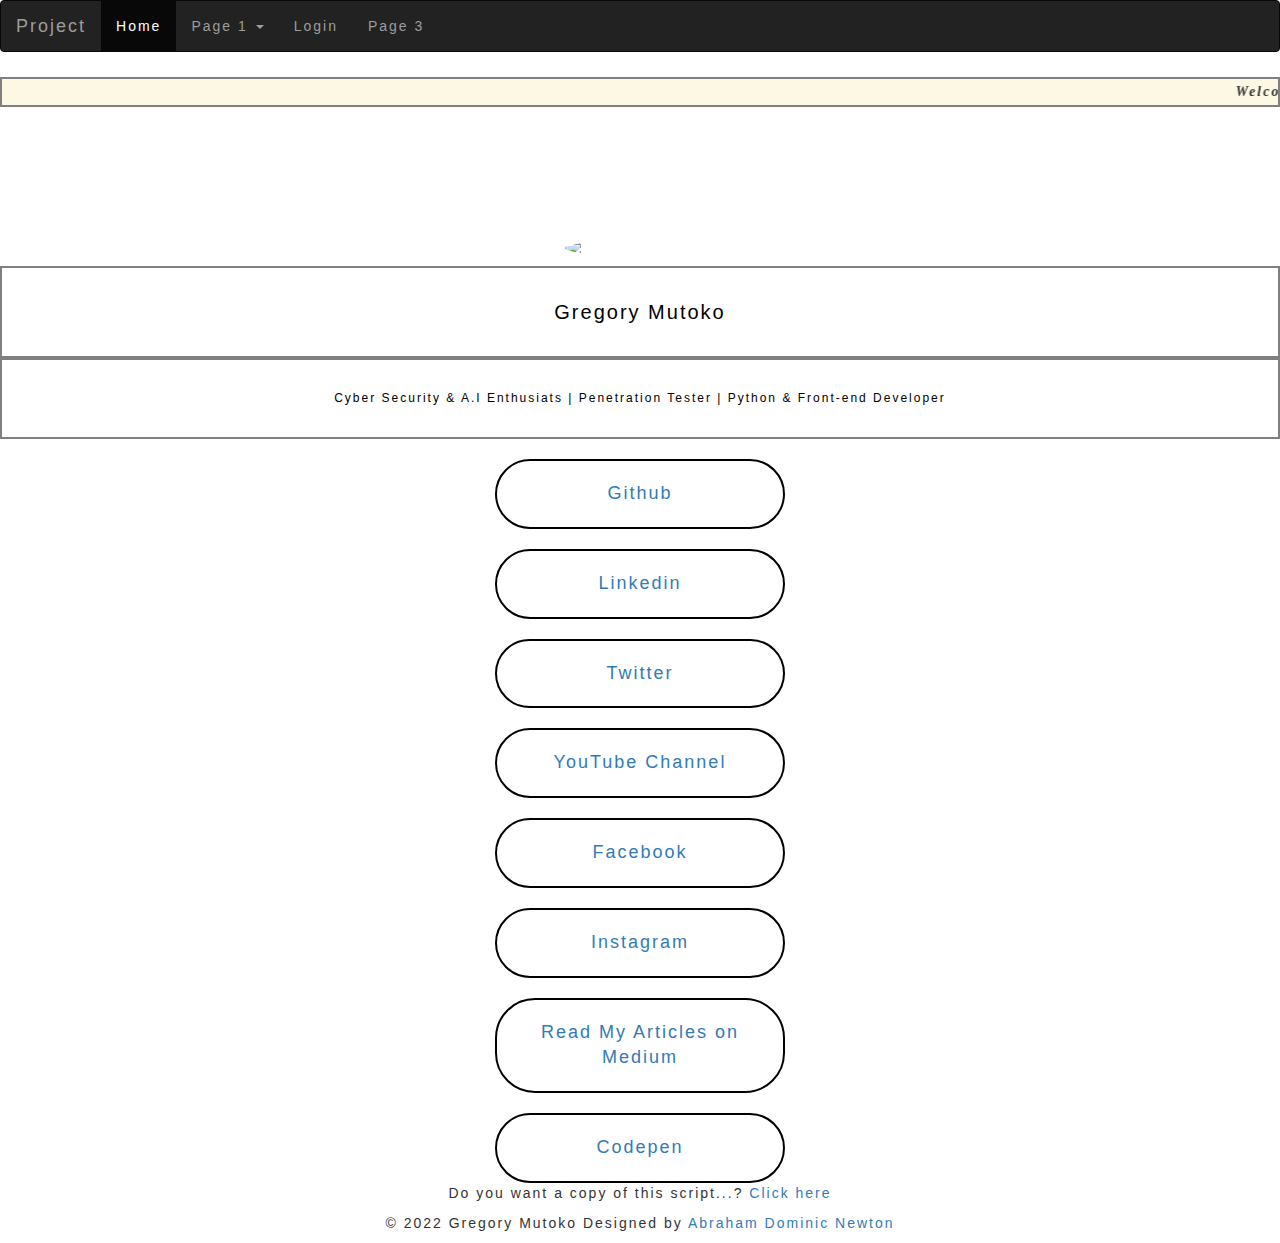
==== index.html @ f3643486 "Greg Assignment" ====
<html lang="en">

<head>
    <meta charset="UTF-8">
    <meta http-equiv="X-UA-Compatible" content="IE=edge">
    <meta name="viewport" content="width=device-width, initial-scale=1.0">
    <link rel="stylesheet" href="style.css">
    <link rel="icon" type="image/png" sizes="32x32" href="profiles.png">
    <link rel="icon" type="image/png" sizes="16x16" href="profiles.png">
    <link rel="stylesheet" href="https://maxcdn.bootstrapcdn.com/bootstrap/3.4.1/css/bootstrap.min.css">
   
  <script src="https://ajax.googleapis.com/ajax/libs/jquery/3.6.1/jquery.min.js"></script>
  <script src="https://maxcdn.bootstrapcdn.com/bootstrap/3.4.1/js/bootstrap.min.js"></script>
    <title>Social Media Portfolio</title>
</head>

<body>

    <nav class="navbar navbar-inverse">
        <div class="container-fluid">
          <div class="navbar-header">
            <a class="navbar-brand" href="#">Project</a>
          </div>
          <ul class="nav navbar-nav">
            <li class="active"><a href="#">Home</a></li>
            <li class="dropdown"><a class="dropdown-toggle" data-toggle="dropdown" href="#">Page 1 <span class="caret"></span></a>
              <ul class="dropdown-menu">
                <li><a href="#">About Me</a></li>
                <li><a href="#">Portfolio</a></li>
                <li><a href="#">Page 1-3</a></li>
              </ul>
            </li>
            <li><a href="login.html">Login</a></li>
            <li><a href="#">Page 3</a></li>
          </ul>
        </div>
      </nav>

<marquee class="mark"><i><b>Welcome to Gregory Mutoko official site <b><i></marquee>
    <!-- 1. Profile Picture  -->
    <img class="profile-picture"
        src="profiles.png" />

    <!-- 2. Profile Name or User Account  -->

    <div class="profile-name">Gregory Mutoko</div>
    <div class="uloko" >Cyber Security & A.I Enthusiats | Penetration Tester | Python &  Front-end Developer  </div>

    <!-- 3. Links  -->

    <a href="https://github.com/abrahamdominic"  class="links" target="_blank">
        Github
    </a>

    <a href="https://Linkedin.com/in/abrahamdominicnewton"  class="links" target="_blank">
        Linkedin
    </a>

    <a href="https://twitter.com/abrahamdomenick" class="links" target="_blank">
        Twitter
    </a>

    <a href="https://youtube.com" class="links" target="_blank">
        YouTube Channel
    </a>


    <a href="https://facebook.com/abrahamdomenick" class="links" target="_blank">
        Facebook
    </a>

    <a href="https://Instagram.com/abrahamdomenik" class="links" target="_blank">
        Instagram
    </a>

    <a href="https://medium.com/@ulokoabrahamdominic" class="links" target="_blank">
        Read My Articles on Medium
    </a>

    

    <a href="https://Codepen.com/abrahamdominic" class="links" target="_blank">
        Codepen
    </a>

    <div align="center"><p class="standard">Do you want a copy of this script...?  <a href="https://www.github.com/abrahamdominic/socialmediahandles" target="_blank">Click here</a> </p></div>

<footer>
    

   <div align="center">
        <div class="row">
            <div class="column large-full ss-copyright">
              <p class="standard"> <span>© 2022 Gregory Mutoko</span> 
                <span>Designed by <a href="https://www.github.com/abrahamdominic">Abraham Dominic Newton </a></span></p>
            </div>            
        </div>
    </div>
    </footer>

</html>
---- style.css ----
body {
  background-color: white;

  color: black;
  font-family: "Open Sans", sans-serif;
  letter-spacing: 2px;
}

marquee.mark  {
  margin-top: 5px;
  margin-bottom: 5px;
  border: 1px solid grey;
  border-width: 2px;
  font-family: roboto;


}

.profile-picture {
  display: block;
  margin-left: auto;
  margin-right: auto;

  margin-top: 10%;
  height: auto;
  max-width: 150px;

  border-radius: 50%;
}

.profile-name {
  text-align: center;
  padding: 30px;
  font-size: 20px;
  border: 1px solid grey;
  color: black;
  border-width: 2px;
  margin-top: 10px;
  
  
}
.uloko {
  text-align: center;
  padding: 30px;
  font-size: 12px;
  border: 1px solid grey;
  color: black;
  border-width: 2px;
  
  
  
}

.links {
  text-align: center;
  margin-top: 20px;
  border: 1px solid black;
  border-width: 2px;
  padding: 20px;

  width: 290px;
  display: block;
  margin-left: auto;
  margin-right: auto;

  border-radius: 40px;

  font-size: 18px;
}

a {
  text-decoration: none;

  color: red(128, 98, 0);
  transition: color 1s;
}

a:hover {
  color: white;
  background-color:  rgb(66, 66, 145);
  
  p.standard{
    font-size: 12px;
  
  }
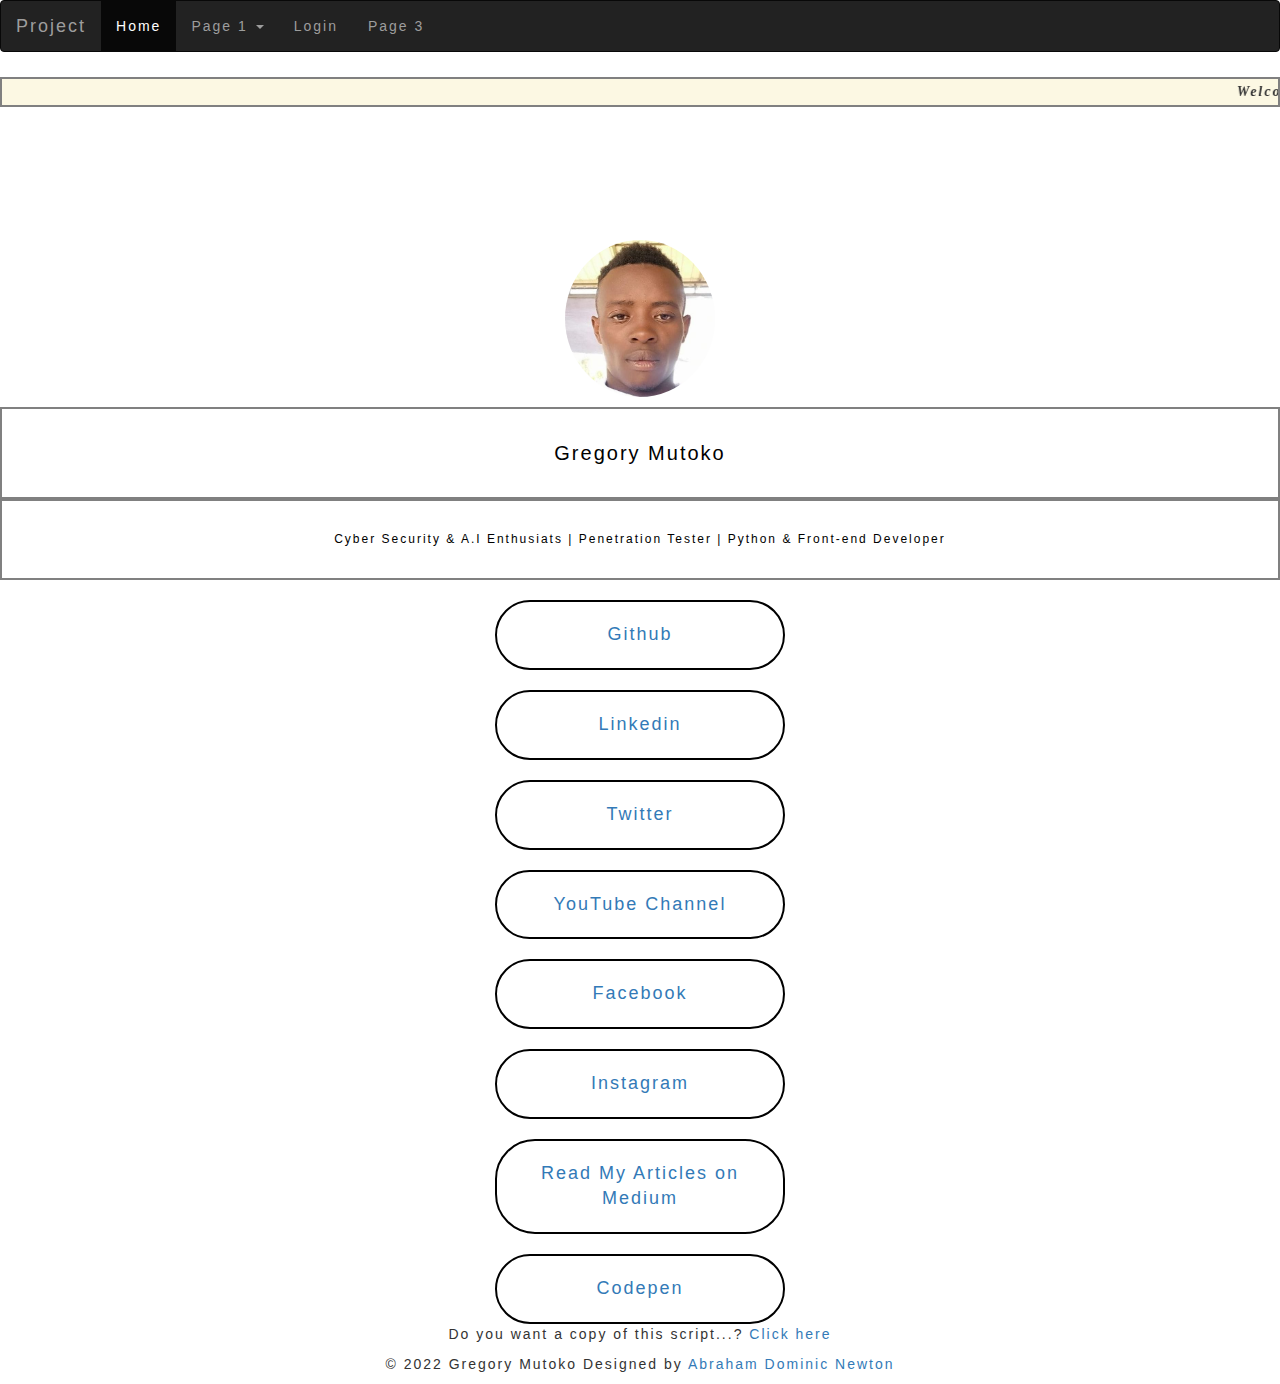
==== commit 13e4e98f: "Update index.html" ====
--- a/index.html
+++ b/index.html
@@ -39,7 +39,7 @@
 <marquee class="mark"><i><b>Welcome to Gregory Mutoko official site <b><i></marquee>
     <!-- 1. Profile Picture  -->
     <img class="profile-picture"
-        src="profiles.png" />
+        src="greg.jpg" />
 
     <!-- 2. Profile Name or User Account  -->
 
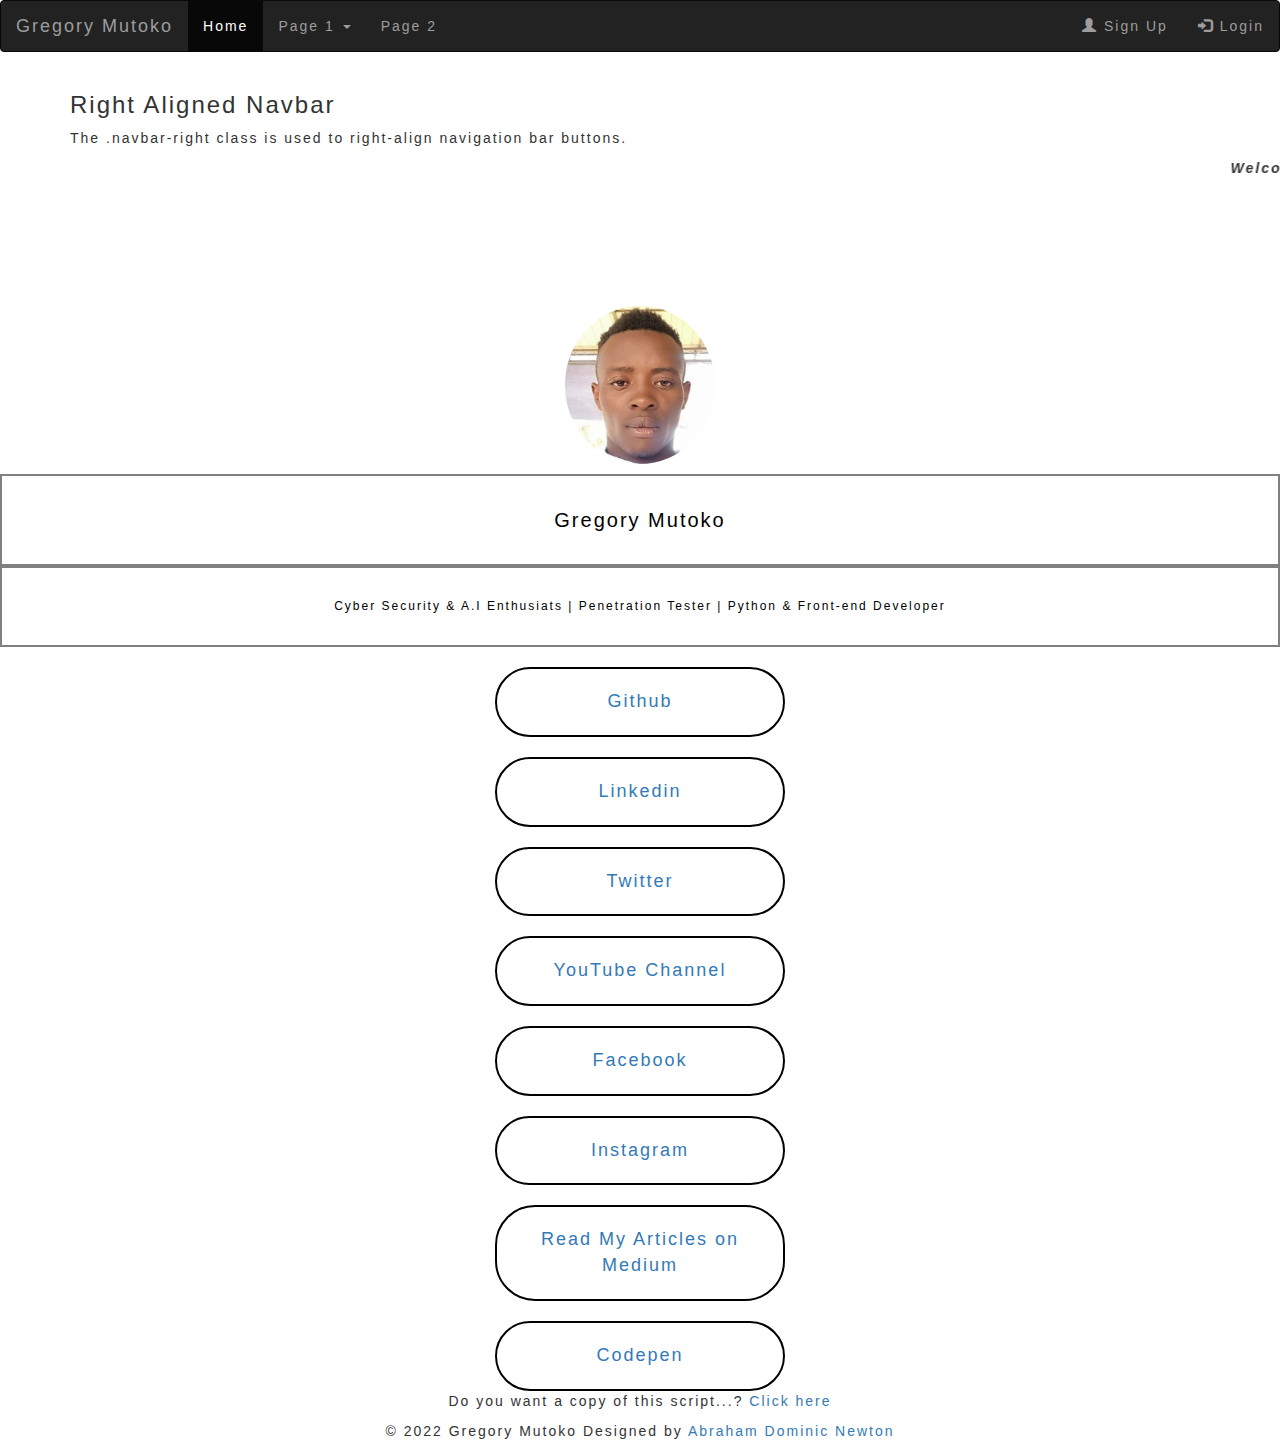
==== commit 75eb8f9f: "Greg Assignment" ====
--- a/index.html
+++ b/index.html
@@ -11,32 +11,56 @@
    
   <script src="https://ajax.googleapis.com/ajax/libs/jquery/3.6.1/jquery.min.js"></script>
   <script src="https://maxcdn.bootstrapcdn.com/bootstrap/3.4.1/js/bootstrap.min.js"></script>
-    <title>Social Media Portfolio</title>
+    <title>Gregory Mutoko</title>
 </head>
 
 <body>
 
-    <nav class="navbar navbar-inverse">
-        <div class="container-fluid">
-          <div class="navbar-header">
-            <a class="navbar-brand" href="#">Project</a>
-          </div>
-          <ul class="nav navbar-nav">
-            <li class="active"><a href="#">Home</a></li>
-            <li class="dropdown"><a class="dropdown-toggle" data-toggle="dropdown" href="#">Page 1 <span class="caret"></span></a>
-              <ul class="dropdown-menu">
-                <li><a href="#">About Me</a></li>
-                <li><a href="#">Portfolio</a></li>
-                <li><a href="#">Page 1-3</a></li>
-              </ul>
-            </li>
-            <li><a href="login.html">Login</a></li>
-            <li><a href="#">Page 3</a></li>
-          </ul>
-        </div>
-      </nav>
+    <!DOCTYPE html>
+<html lang="en">
+<head>
+  <title>Bootstrap Example</title>
+  <meta charset="utf-8">
+  <meta name="viewport" content="width=device-width, initial-scale=1">
+  <link rel="stylesheet" href="https://maxcdn.bootstrapcdn.com/bootstrap/3.4.1/css/bootstrap.min.css">
+  <script src="https://ajax.googleapis.com/ajax/libs/jquery/3.6.1/jquery.min.js"></script>
+  <script src="https://maxcdn.bootstrapcdn.com/bootstrap/3.4.1/js/bootstrap.min.js"></script>
+</head>
+<body>
 
-<marquee class="mark"><i><b>Welcome to Gregory Mutoko official site <b><i></marquee>
+<nav class="navbar navbar-inverse">
+  <div class="container-fluid">
+    <div class="navbar-header">
+      <a class="navbar-brand" href="#">Gregory Mutoko</a>
+    </div>
+    <ul class="nav navbar-nav">
+      <li class="active"><a href="#">Home</a></li>
+      <li class="dropdown"><a class="dropdown-toggle" data-toggle="dropdown" href="#">Page 1 <span class="caret"></span></a>
+        <ul class="dropdown-menu">
+          <li><a href="#">Page 1-1</a></li>
+          <li><a href="#">Page 1-2</a></li>
+          <li><a href="#">Page 1-3</a></li>
+        </ul>
+      </li>
+      <li><a href="#">Page 2</a></li>
+    </ul>
+    <ul class="nav navbar-nav navbar-right">
+      <li><a href="signup.html"><span class="glyphicon glyphicon-user"></span> Sign Up</a></li>
+      <li><a href="login.html"><span class="glyphicon glyphicon-log-in"></span> Login</a></li>
+    </ul>
+  </div>
+</nav>
+  
+<div class="container">
+  <h3>Right Aligned Navbar</h3>
+  <p>The .navbar-right class is used to right-align navigation bar buttons.</p>
+</div>
+
+</body>
+</html>
+
+
+<marquee class="greg"><i><b>Welcome to Gregory Mutoko official site <b><i></marquee>
     <!-- 1. Profile Picture  -->
     <img class="profile-picture"
         src="greg.jpg" />
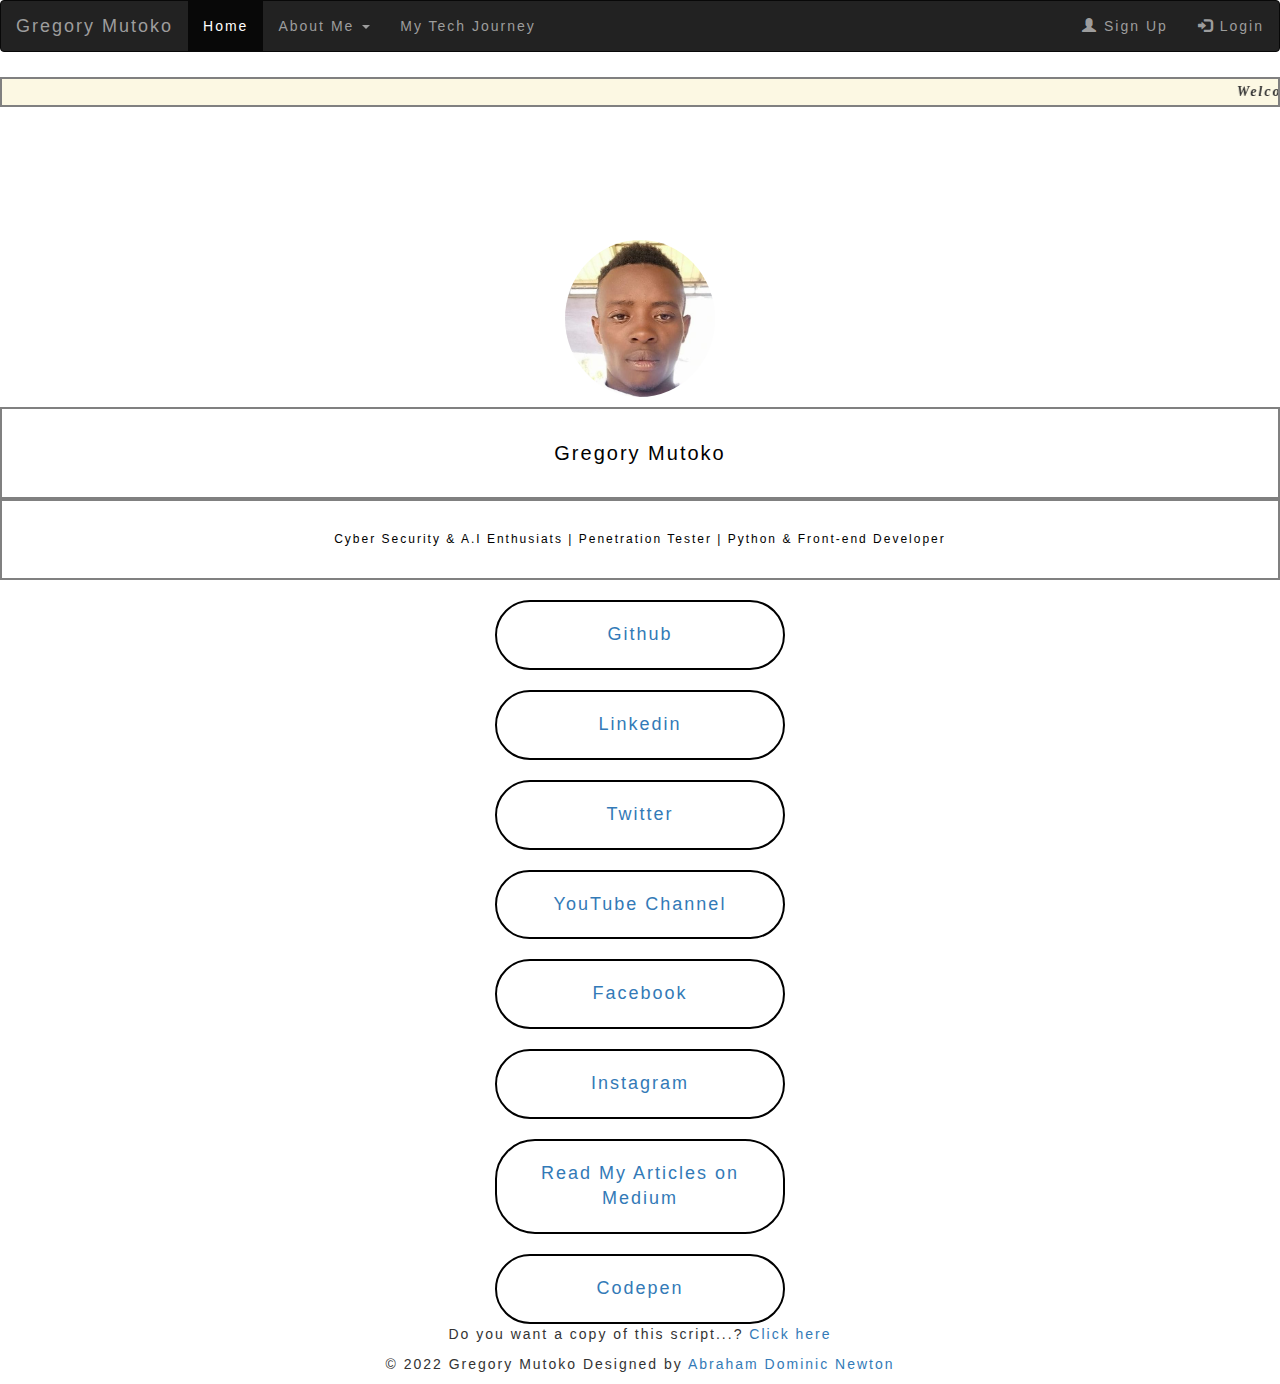
==== commit 6aab586f: "Resume" ====
--- a/index.html
+++ b/index.html
@@ -23,6 +23,7 @@
   <meta charset="utf-8">
   <meta name="viewport" content="width=device-width, initial-scale=1">
   <link rel="stylesheet" href="https://maxcdn.bootstrapcdn.com/bootstrap/3.4.1/css/bootstrap.min.css">
+    <link rel="shortcut icon" href="greg.jpg" type="image/x-icon">
   <script src="https://ajax.googleapis.com/ajax/libs/jquery/3.6.1/jquery.min.js"></script>
   <script src="https://maxcdn.bootstrapcdn.com/bootstrap/3.4.1/js/bootstrap.min.js"></script>
 </head>
@@ -35,14 +36,14 @@
     </div>
     <ul class="nav navbar-nav">
       <li class="active"><a href="#">Home</a></li>
-      <li class="dropdown"><a class="dropdown-toggle" data-toggle="dropdown" href="#">Page 1 <span class="caret"></span></a>
+      <li class="dropdown"><a class="dropdown-toggle" data-toggle="dropdown" href="about.html">About Me <span class="caret"></span></a>
         <ul class="dropdown-menu">
-          <li><a href="#">Page 1-1</a></li>
-          <li><a href="#">Page 1-2</a></li>
-          <li><a href="#">Page 1-3</a></li>
+          <li><a href="contact.html">Contact Me</a></li>
+          <li><a href="portfolio.html">Portfolio</a></li>
+          <li><a href="gallery.html">Photo Gallery</a></li>
         </ul>
       </li>
-      <li><a href="#">Page 2</a></li>
+      <li><a href="greg.html">My Tech Journey</a></li>
     </ul>
     <ul class="nav navbar-nav navbar-right">
       <li><a href="signup.html"><span class="glyphicon glyphicon-user"></span> Sign Up</a></li>
@@ -51,16 +52,13 @@
   </div>
 </nav>
   
-<div class="container">
-  <h3>Right Aligned Navbar</h3>
-  <p>The .navbar-right class is used to right-align navigation bar buttons.</p>
-</div>
+
 
 </body>
 </html>
 
 
-<marquee class="greg"><i><b>Welcome to Gregory Mutoko official site <b><i></marquee>
+<marquee class="mark"><i><b>Welcome to Gregory Mutoko official site <b><i></marquee>
     <!-- 1. Profile Picture  -->
     <img class="profile-picture"
         src="greg.jpg" />
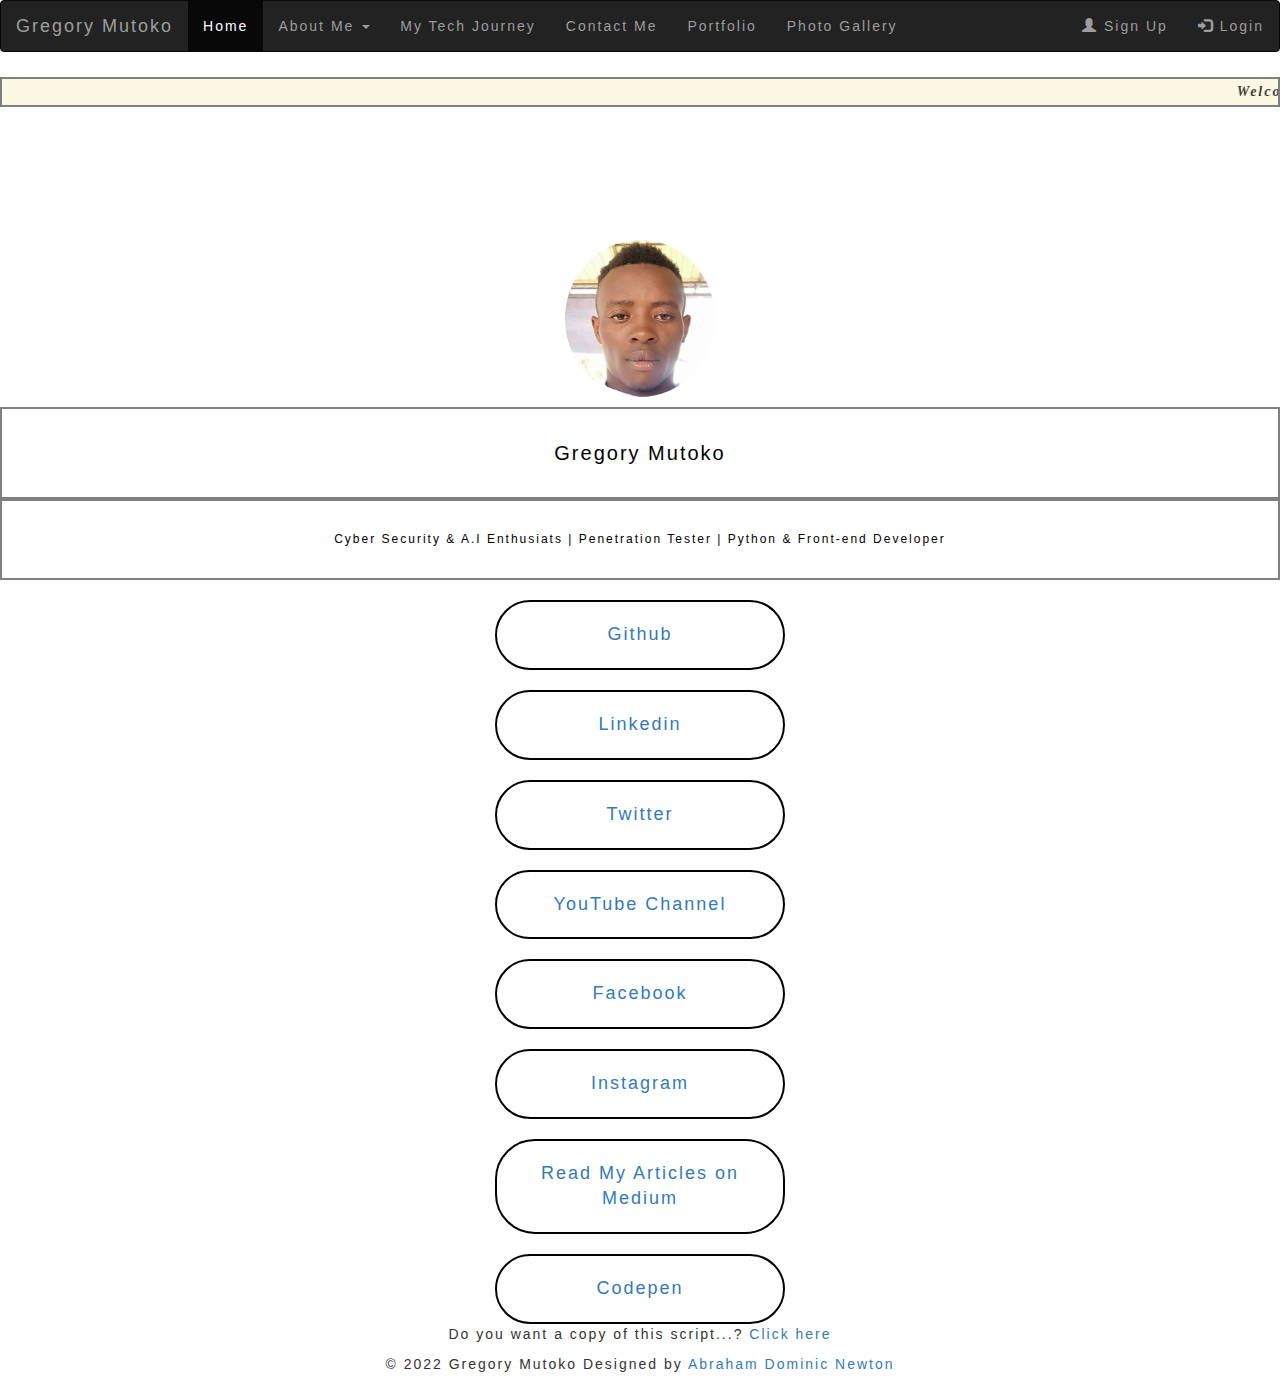
==== commit 35986562: "Greg Assignment" ====
--- a/index.html
+++ b/index.html
@@ -39,11 +39,13 @@
       <li class="dropdown"><a class="dropdown-toggle" data-toggle="dropdown" href="about.html">About Me <span class="caret"></span></a>
         <ul class="dropdown-menu">
           <li><a href="contact.html">Contact Me</a></li>
-          <li><a href="portfolio.html">Portfolio</a></li>
-          <li><a href="gallery.html">Photo Gallery</a></li>
+         
         </ul>
       </li>
       <li><a href="greg.html">My Tech Journey</a></li>
+        <li><a href="contact.html">Contact Me</a></li>
+          <li><a href="portfolio.html">Portfolio</a></li>
+          <li><a href="gallery.html">Photo Gallery</a></li>
     </ul>
     <ul class="nav navbar-nav navbar-right">
       <li><a href="signup.html"><span class="glyphicon glyphicon-user"></span> Sign Up</a></li>
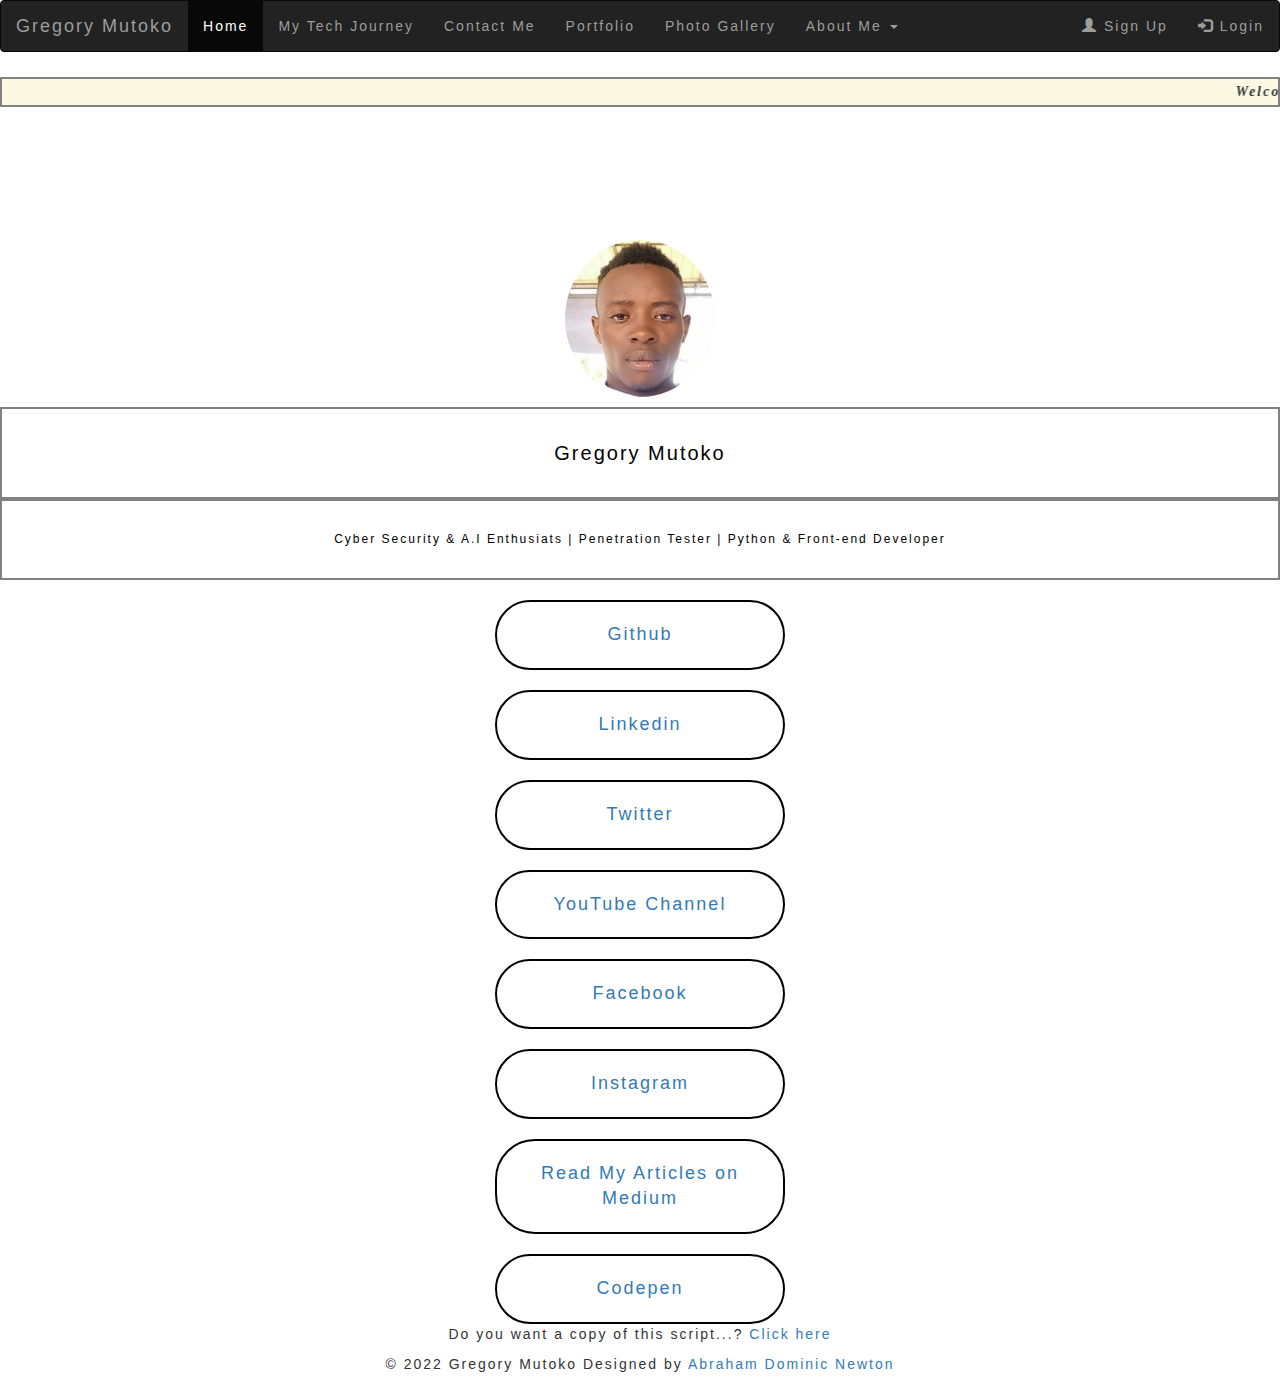
==== commit 75709ffd: "Greg Assignment" ====
--- a/index.html
+++ b/index.html
@@ -5,8 +5,8 @@
     <meta http-equiv="X-UA-Compatible" content="IE=edge">
     <meta name="viewport" content="width=device-width, initial-scale=1.0">
     <link rel="stylesheet" href="style.css">
-    <link rel="icon" type="image/png" sizes="32x32" href="profiles.png">
-    <link rel="icon" type="image/png" sizes="16x16" href="profiles.png">
+    <link rel="icon" type="image/jpg" sizes="32x32" href="greg.jpg">
+    <link rel="icon" type="image/jpg" sizes="16x16" href="greg.jpg">
     <link rel="stylesheet" href="https://maxcdn.bootstrapcdn.com/bootstrap/3.4.1/css/bootstrap.min.css">
    
   <script src="https://ajax.googleapis.com/ajax/libs/jquery/3.6.1/jquery.min.js"></script>
@@ -36,16 +36,17 @@
     </div>
     <ul class="nav navbar-nav">
       <li class="active"><a href="#">Home</a></li>
-      <li class="dropdown"><a class="dropdown-toggle" data-toggle="dropdown" href="about.html">About Me <span class="caret"></span></a>
-        <ul class="dropdown-menu">
-          <li><a href="contact.html">Contact Me</a></li>
-         
-        </ul>
+     
       </li>
       <li><a href="greg.html">My Tech Journey</a></li>
         <li><a href="contact.html">Contact Me</a></li>
           <li><a href="portfolio.html">Portfolio</a></li>
           <li><a href="gallery.html">Photo Gallery</a></li>
+       <li class="dropdown"><a class="dropdown-toggle" data-toggle="dropdown" href="about.html">About Me <span class="caret"></span></a>
+        <ul class="dropdown-menu">
+          <li><a href="contact.html">Contact Me</a></li>
+         
+        </ul>
     </ul>
     <ul class="nav navbar-nav navbar-right">
       <li><a href="signup.html"><span class="glyphicon glyphicon-user"></span> Sign Up</a></li>
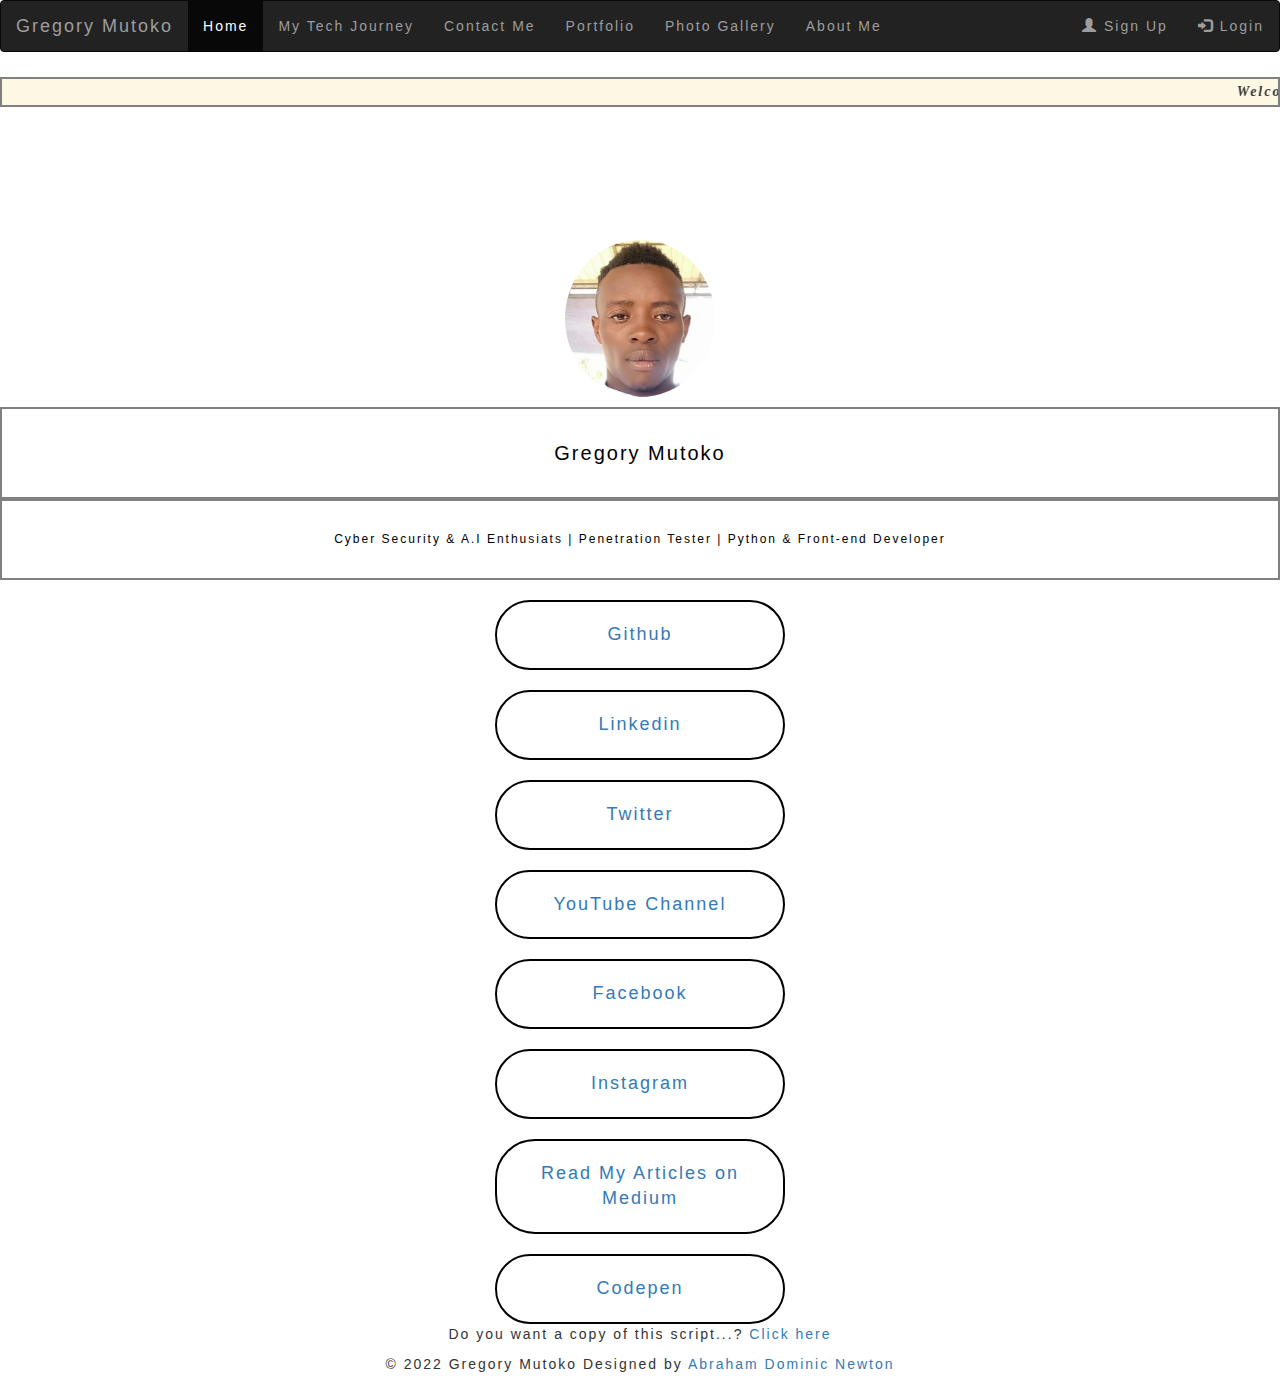
==== commit f9995aea: "Greg Assignment" ====
--- a/index.html
+++ b/index.html
@@ -16,18 +16,7 @@
 
 <body>
 
-    <!DOCTYPE html>
-<html lang="en">
-<head>
-  <title>Bootstrap Example</title>
-  <meta charset="utf-8">
-  <meta name="viewport" content="width=device-width, initial-scale=1">
-  <link rel="stylesheet" href="https://maxcdn.bootstrapcdn.com/bootstrap/3.4.1/css/bootstrap.min.css">
-    <link rel="shortcut icon" href="greg.jpg" type="image/x-icon">
-  <script src="https://ajax.googleapis.com/ajax/libs/jquery/3.6.1/jquery.min.js"></script>
-  <script src="https://maxcdn.bootstrapcdn.com/bootstrap/3.4.1/js/bootstrap.min.js"></script>
-</head>
-<body>
+  
 
 <nav class="navbar navbar-inverse">
   <div class="container-fluid">
@@ -42,9 +31,8 @@
         <li><a href="contact.html">Contact Me</a></li>
           <li><a href="portfolio.html">Portfolio</a></li>
           <li><a href="gallery.html">Photo Gallery</a></li>
-       <li class="dropdown"><a class="dropdown-toggle" data-toggle="dropdown" href="about.html">About Me <span class="caret"></span></a>
-        <ul class="dropdown-menu">
-          <li><a href="contact.html">Contact Me</a></li>
+           <li><a href="about.html">About Me</a></li>
+       
          
         </ul>
     </ul>
